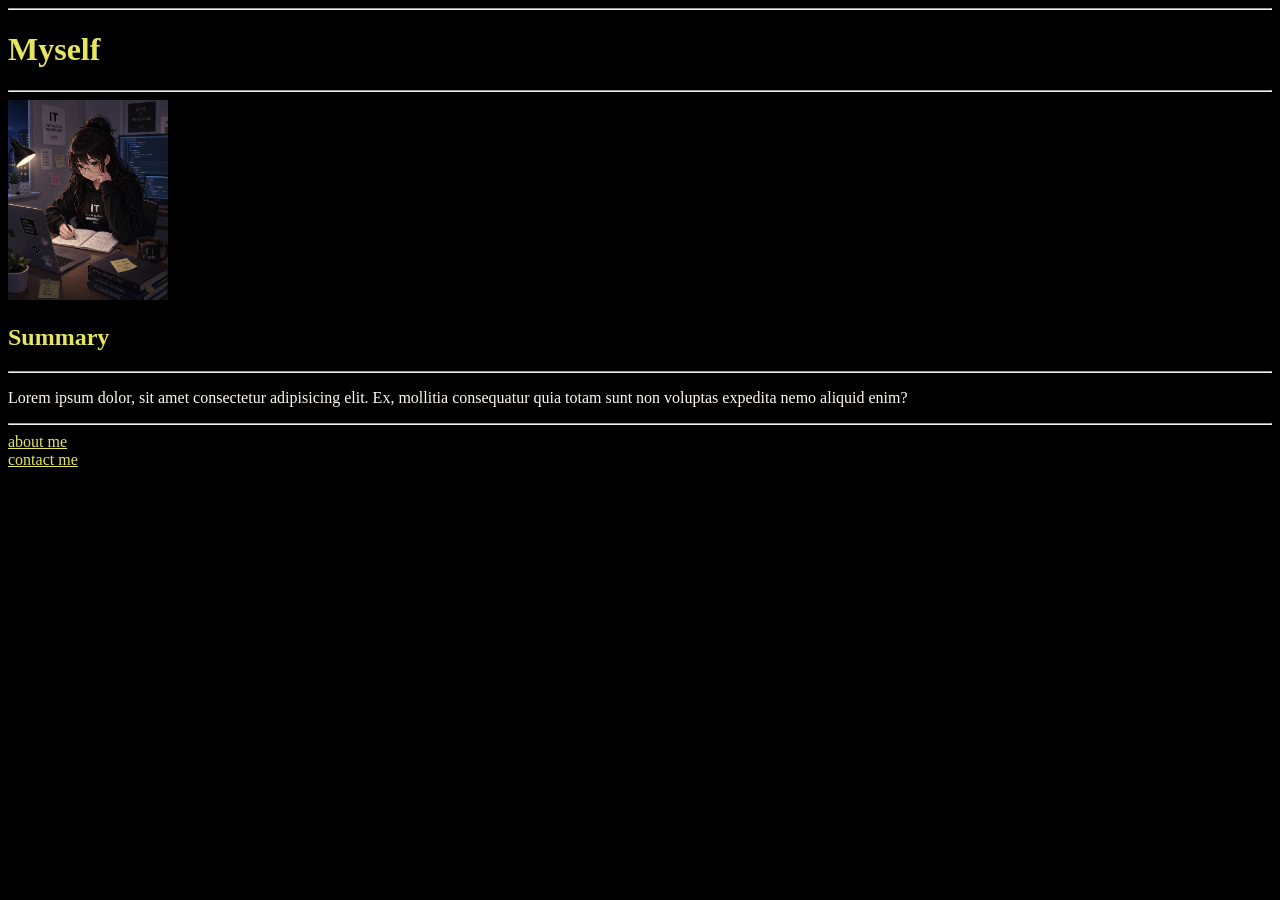
==== index.html @ 9868996c "Add files via upload" ====
<!DOCTYPE html>
<html lang="en">

<head>
    <meta charset="UTF-8">
    <meta name="viewport" content="width=device-width, initial-scale=1.0">
    <title>My Website</title>
    <link rel="stylesheet" href="../CSS/style1.css">
</head>

<body>
    <hr />
    <h1>Myself</h1>
    <hr />

    <img src="../Images/web developer.png" width="160" title="Web developer" alt="Web developer" />

    <h2>Summary</h2>
    <hr />

    <p>Lorem ipsum dolor, sit amet consectetur adipisicing elit. Ex, mollitia consequatur quia totam sunt non voluptas
        expedita nemo aliquid enim?</p>
    <hr />

    <nav>
        <a href="./about.html">about me</a><br />
        <a href="./contact.html">contact me</a>
    </nav>

</body>

</html>
---- CSS/style1.css ----
html,a{
    background: black;
    color: rgb(229, 229, 97);
}

p,ul,.index{
    color: floralwhite;
}
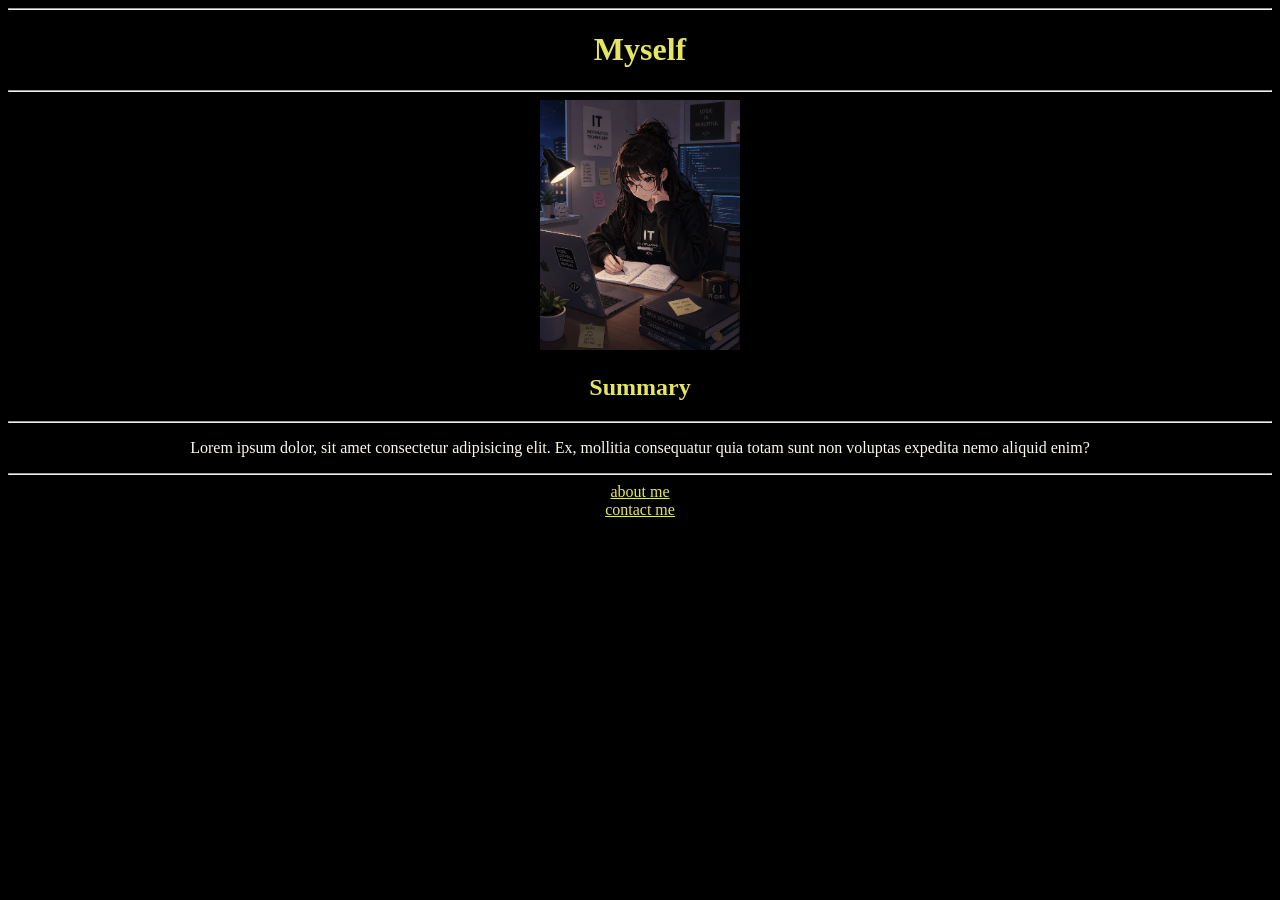
==== commit 0e0c49aa: "Update index.html" ====
--- a/index.html
+++ b/index.html
@@ -5,7 +5,7 @@
     <meta charset="UTF-8">
     <meta name="viewport" content="width=device-width, initial-scale=1.0">
     <title>My Website</title>
-    <link rel="stylesheet" href="../CSS/style1.css">
+    <link rel="stylesheet" href="./CSS/style1.css">
 </head>
 
 <body>
@@ -13,7 +13,7 @@
     <h1>Myself</h1>
     <hr />
 
-    <img src="../Images/web developer.png" width="160" title="Web developer" alt="Web developer" />
+    <img src="./Images/web developer.png" width="200" title="Web developer" alt="Web developer" />
 
     <h2>Summary</h2>
     <hr />
@@ -29,4 +29,4 @@
 
 </body>
 
-</html>+</html>
--- a/CSS/style1.css
+++ b/CSS/style1.css
@@ -1,3 +1,7 @@
+body{
+    text-align:center;
+}
+
 html,a{
     background: black;
     color: rgb(229, 229, 97);
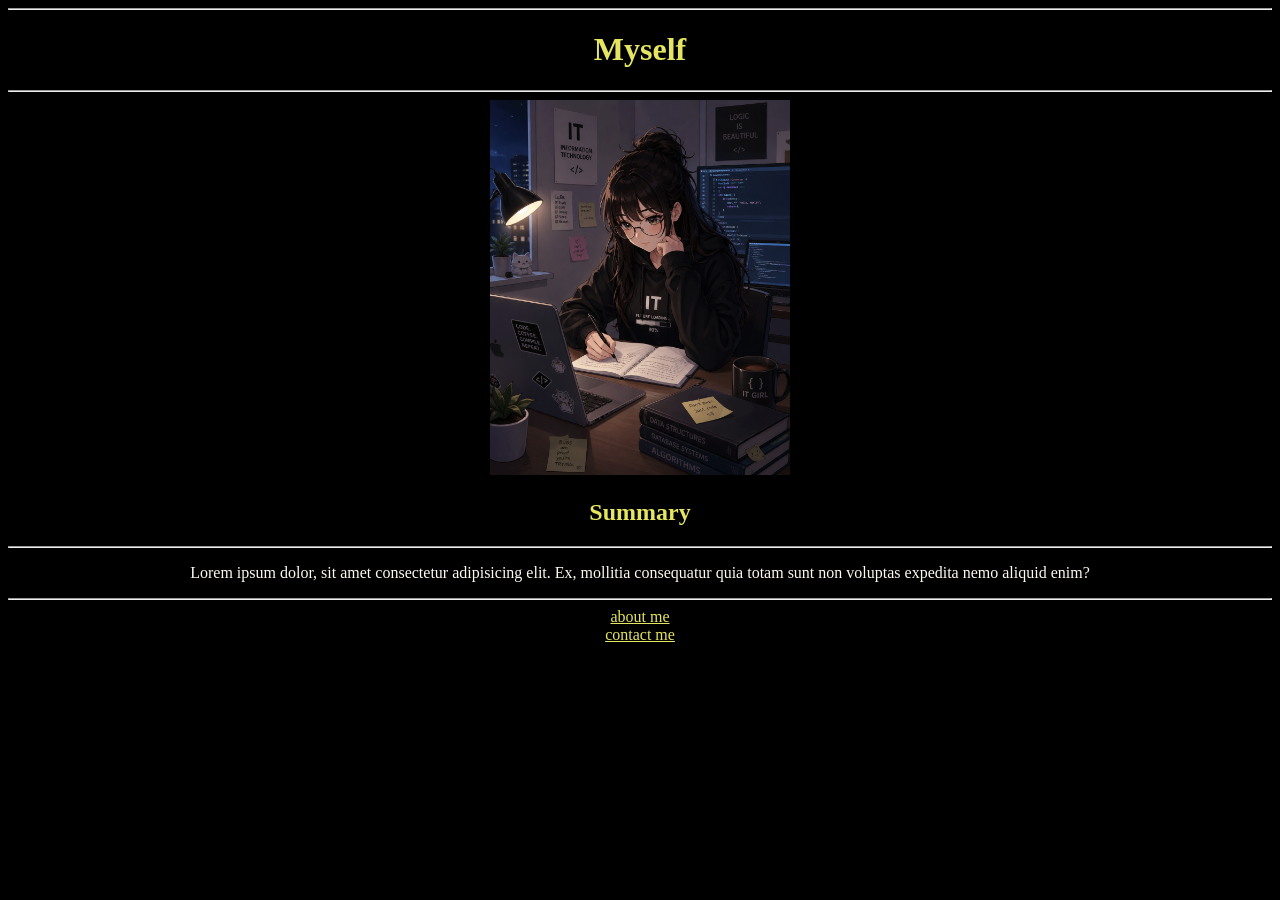
==== commit fa53357e: "Update index.html" ====
--- a/index.html
+++ b/index.html
@@ -13,7 +13,7 @@
     <h1>Myself</h1>
     <hr />
 
-    <img src="./Images/web developer.png" width="200" title="Web developer" alt="Web developer" />
+    <img src="./Images/web developer.png" width="300" title="Web developer" alt="Web developer" />
 
     <h2>Summary</h2>
     <hr />
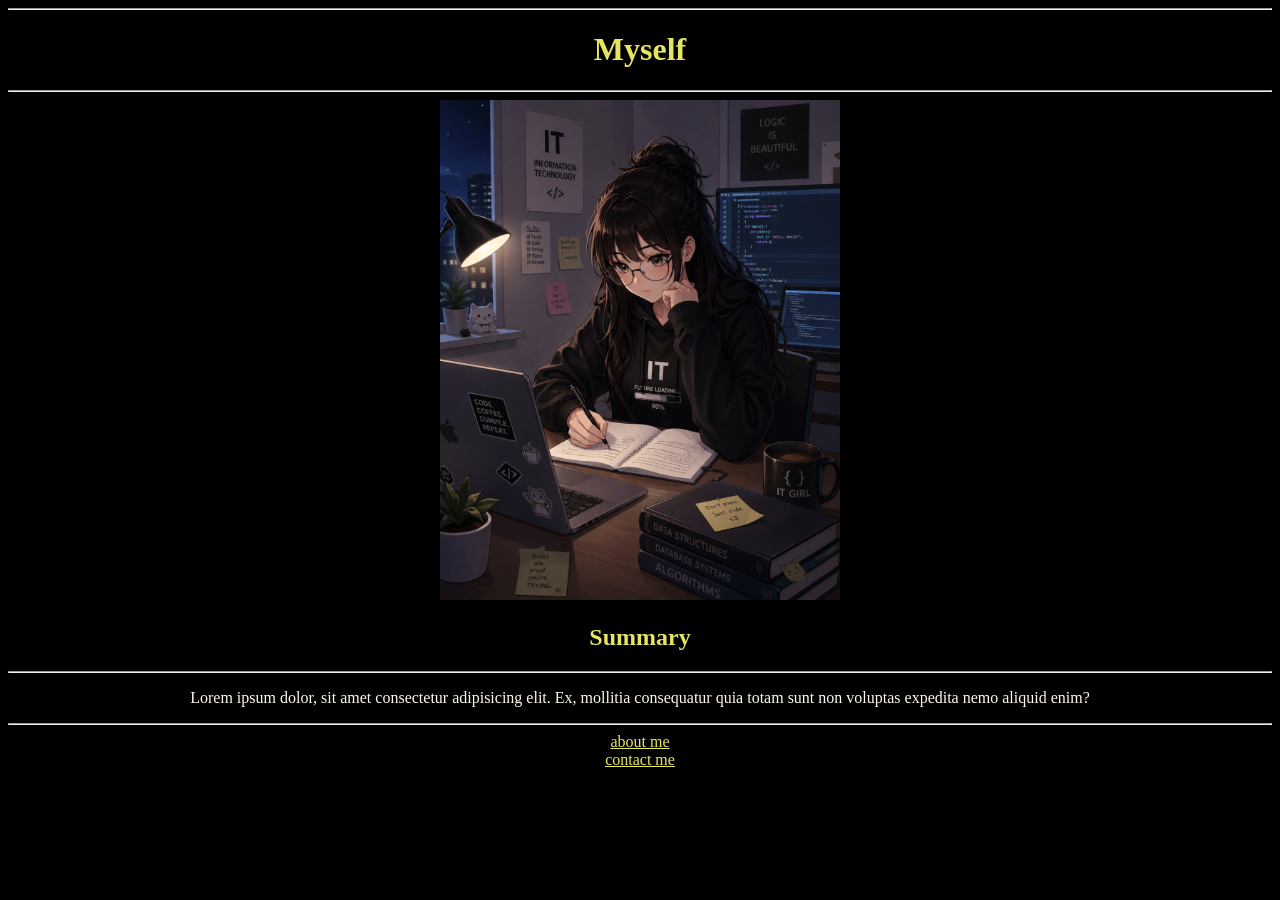
==== commit 99b8dfa4: "Update index.html" ====
--- a/index.html
+++ b/index.html
@@ -13,7 +13,7 @@
     <h1>Myself</h1>
     <hr />
 
-    <img src="./Images/web developer.png" width="300" title="Web developer" alt="Web developer" />
+    <img src="./Images/web developer.png" width="400" title="Web developer" alt="Web developer" />
 
     <h2>Summary</h2>
     <hr />
